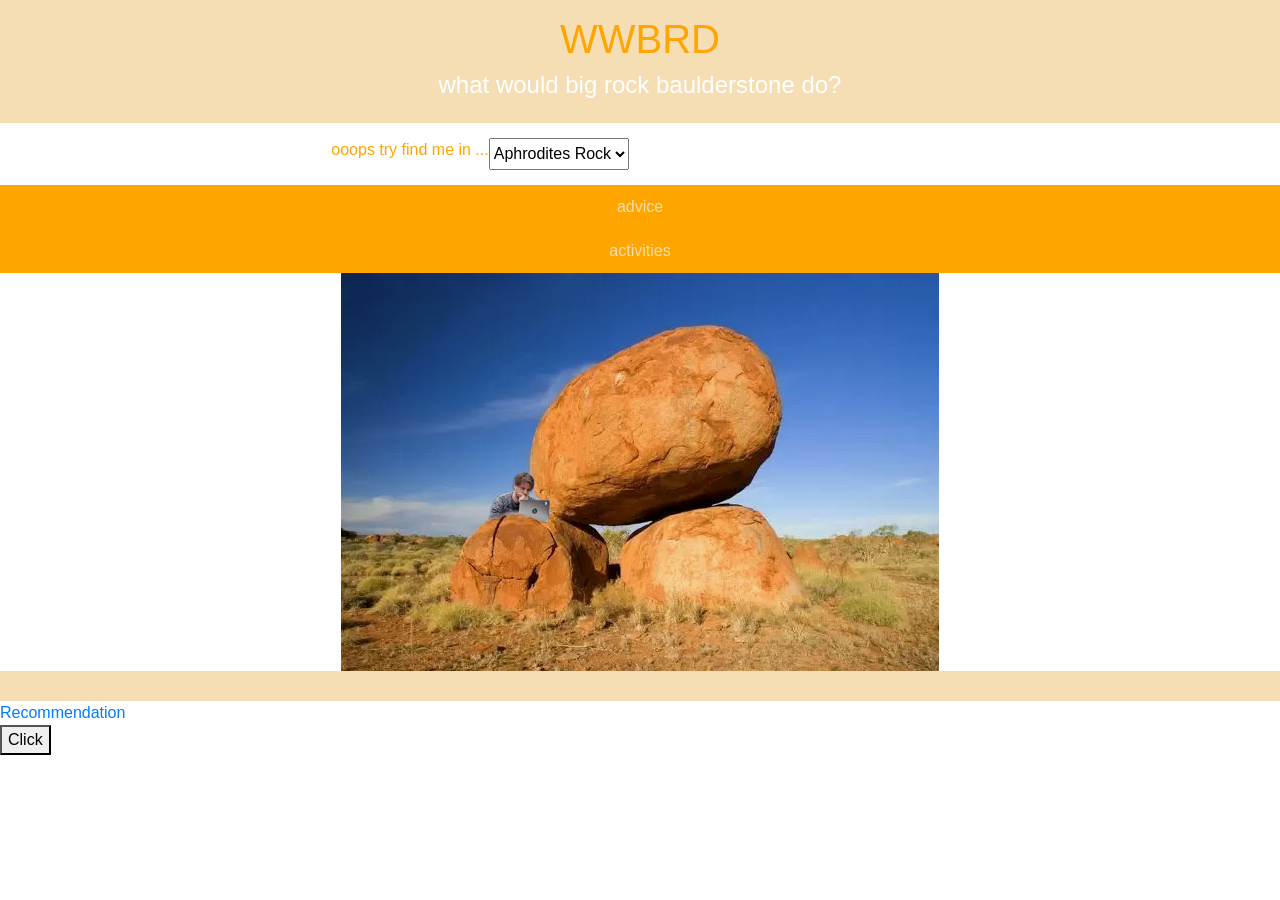
==== index.html @ a0e2c052 "index fix" ====
<!DOCTYPE html>
<html lang="en">
<head>
    <meta charset="UTF-8">
    <meta http-equiv="X-UA-Compatible" content="IE=edge">
    <meta name="viewport" content="width=device-width, initial-scale=1.0">
    <link rel="stylesheet" href="https://cdn.jsdelivr.net/npm/bootstrap@4.6.1/dist/css/bootstrap.min.css" integrity="sha384-zCbKRCUGaJDkqS1kPbPd7TveP5iyJE0EjAuZQTgFLD2ylzuqKfdKlfG/eSrtxUkn" crossorigin="anonymous">
    <link rel="stylesheet" href="style.css" />
    <title>Big Rock</title>
</head>
<body>

  <div class="header">
      <h1>WWBRD</h1>
      <h4>what would big rock baulderstone do?</h4>
  </div>

  <div class="column content">
      <label for="locations">ooops try find me in ...</label>
      <select id="locations" name="locations">
          <option value="location1">Aphrodites Rock</option>
          <option value="location2">Devils Marbles</option>
          <option value="location3">Immortal Bridge</option>
          <option value="location4">location4</option>
          <option value="location5">location5</option>
          <option value="location6">location6</option>
      </select>
  </div>
  <!-- <button type="button" class="btn btn-warning">advice</button>
  <button type="button" class="btn btn-warning">activities</button> -->
  <a href="https://google.com" class="button">advice</a>
  <a href="https://google.com" class="button">activities</a>

  <div id="imagediv">
      <img id="mainimage" src="img/devilsMarblesDesk.jpg" >
  </div>
    
  <main>
  </main>
  
  <div class="footer">
    
  </div>

  <script src="./src/main.js"></script>
  <a href = "./pages/recommendation.html">Recommendation</a>

  <div id = "weather"></div>
  <button id = "test">Click</button>
  <script src="./src/weather.js"></script>
</body>  

</html>
---- style.css ----
main {
    display: flex;
    flex-direction: row;
    justify-content: center;
    max-width: 90%;
}
h1 {
    display: flex;
    flex-direction: row;
    justify-content: center;
    color: orange;
}
h4 {
    display: flex;
    flex-direction: row;
    justify-content: center;
    color: white;
}
body {
    background-image: url();
}
.header {
    display: flex;
    flex-direction: column;
    justify-content: center;
    background-color: wheat;
    color: white;
    padding: 15px;
}
.select {
    display: flex;
    flex-direction: column;
    justify-content: center; 
}
.footer {
    display: flex;
    flex-direction: row;
    justify-content: center;
    background-color: wheat;
    color: white;
    padding: 15px;
} 
.column {
    display: flex;
    flex-direction: row;
    justify-content: center;
    width: 100vw;
    padding: 15px;
}
.menu {
    display: flex;
    flex-direction: row;
    justify-content: center;
    width: 40%;
} 
.content {
    display: flex;
    flex-direction: row;
    justify-content: center;
    width: 75%;
} 
label {
    display: flex;
    flex-direction: row;
    justify-content: center;
    font-size: medium;
    color: orange;
}
#imagediv {
    display: flex;
    justify-content: center;
}
a.button {
    display: flex;
    flex-direction: row;
    justify-content: center;
    -webkit-appearance: button;
    -moz-appearance: button;
    appearance: button;
    color: wheat;
    background-color: orange;
    padding: 10px;
}
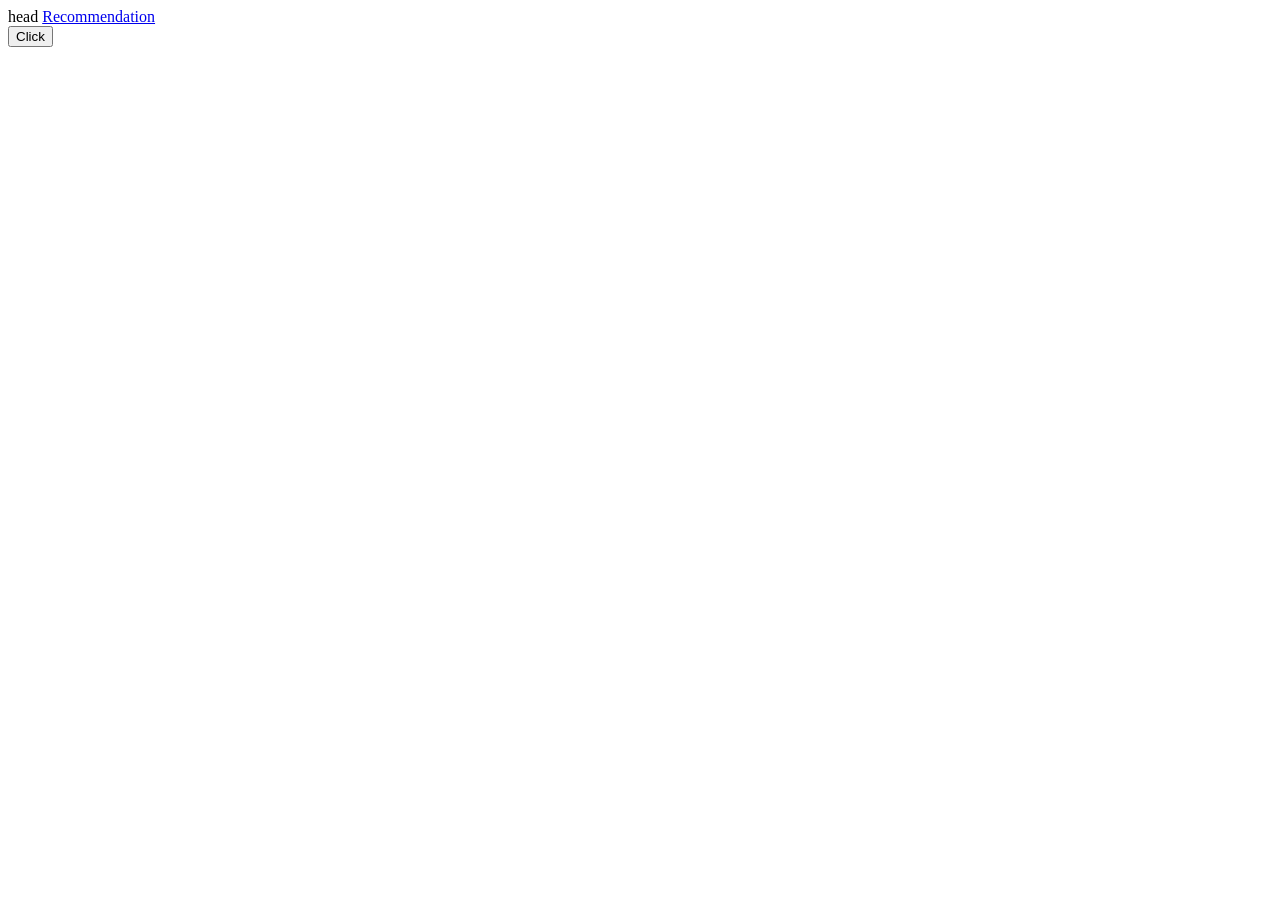
==== commit 2f0baa80: "food recommendation js file done" ====
--- a/index.html
+++ b/index.html
@@ -4,50 +4,13 @@
     <meta charset="UTF-8">
     <meta http-equiv="X-UA-Compatible" content="IE=edge">
     <meta name="viewport" content="width=device-width, initial-scale=1.0">
-    <link rel="stylesheet" href="https://cdn.jsdelivr.net/npm/bootstrap@4.6.1/dist/css/bootstrap.min.css" integrity="sha384-zCbKRCUGaJDkqS1kPbPd7TveP5iyJE0EjAuZQTgFLD2ylzuqKfdKlfG/eSrtxUkn" crossorigin="anonymous">
-    <link rel="stylesheet" href="style.css" />
     <title>Big Rock</title>
 </head>
 <body>
-
-  <div class="header">
-      <h1>WWBRD</h1>
-      <h4>what would big rock baulderstone do?</h4>
-  </div>
-
-  <div class="column content">
-      <label for="locations">ooops try find me in ...</label>
-      <select id="locations" name="locations">
-          <option value="location1">Aphrodites Rock</option>
-          <option value="location2">Devils Marbles</option>
-          <option value="location3">Immortal Bridge</option>
-          <option value="location4">location4</option>
-          <option value="location5">location5</option>
-          <option value="location6">location6</option>
-      </select>
-  </div>
-  <!-- <button type="button" class="btn btn-warning">advice</button>
-  <button type="button" class="btn btn-warning">activities</button> -->
-  <a href="https://google.com" class="button">advice</a>
-  <a href="https://google.com" class="button">activities</a>
-
-  <div id="imagediv">
-      <img id="mainimage" src="img/devilsMarblesDesk.jpg" >
-  </div>
-    
-  <main>
-  </main>
-  
-  <div class="footer">
-    
-  </div>
-
-  <script src="./src/main.js"></script>
-  <a href = "./pages/recommendation.html">Recommendation</a>
-
-  <div id = "weather"></div>
-  <button id = "test">Click</button>
-  <script src="./src/weather.js"></script>
+    <head>head</head>
+    <a href = "./pages/recommendation.html">Recommendation</a>
+    <div id = "weather"></div>
+    <button id = "test">Click</button>
+    <script src="./src/weather.js"></script>
 </body>  
-
 </html>
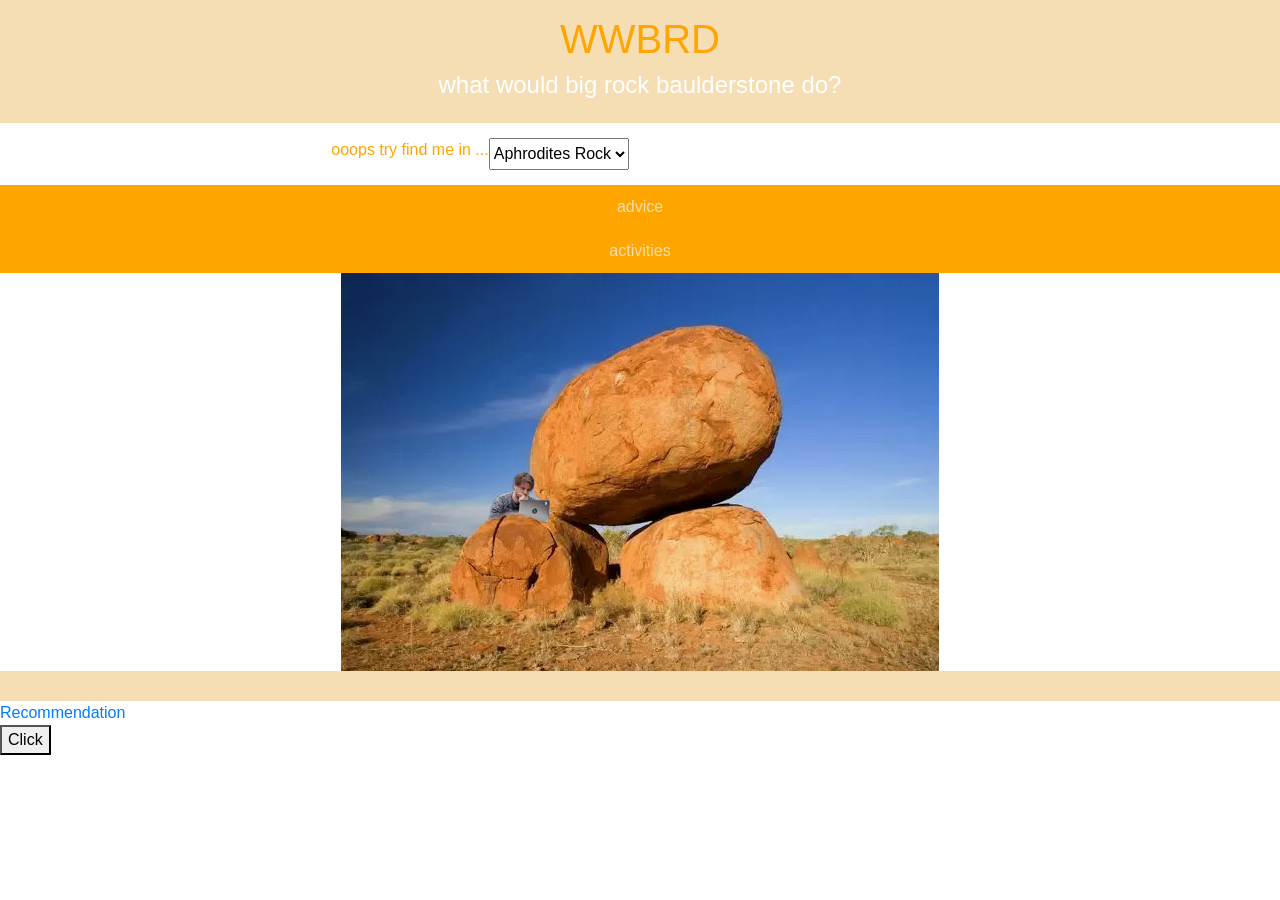
==== commit efd53efe: "Merge branch 'main' into wheresBR-feature" ====
--- a/index.html
+++ b/index.html
@@ -4,13 +4,50 @@
     <meta charset="UTF-8">
     <meta http-equiv="X-UA-Compatible" content="IE=edge">
     <meta name="viewport" content="width=device-width, initial-scale=1.0">
+    <link rel="stylesheet" href="https://cdn.jsdelivr.net/npm/bootstrap@4.6.1/dist/css/bootstrap.min.css" integrity="sha384-zCbKRCUGaJDkqS1kPbPd7TveP5iyJE0EjAuZQTgFLD2ylzuqKfdKlfG/eSrtxUkn" crossorigin="anonymous">
+    <link rel="stylesheet" href="style.css" />
     <title>Big Rock</title>
 </head>
 <body>
-    <head>head</head>
-    <a href = "./pages/recommendation.html">Recommendation</a>
-    <div id = "weather"></div>
-    <button id = "test">Click</button>
-    <script src="./src/weather.js"></script>
+
+  <div class="header">
+      <h1>WWBRD</h1>
+      <h4>what would big rock baulderstone do?</h4>
+  </div>
+
+  <div class="column content">
+      <label for="locations">ooops try find me in ...</label>
+      <select id="locations" name="locations">
+          <option value="location1">Aphrodites Rock</option>
+          <option value="location2">Devils Marbles</option>
+          <option value="location3">Immortal Bridge</option>
+          <option value="location4">location4</option>
+          <option value="location5">location5</option>
+          <option value="location6">location6</option>
+      </select>
+  </div>
+  <!-- <button type="button" class="btn btn-warning">advice</button>
+  <button type="button" class="btn btn-warning">activities</button> -->
+  <a href="https://google.com" class="button">advice</a>
+  <a href="https://google.com" class="button">activities</a>
+
+  <div id="imagediv">
+      <img id="mainimage" src="img/devilsMarblesDesk.jpg" >
+  </div>
+    
+  <main>
+  </main>
+  
+  <div class="footer">
+    
+  </div>
+
+  <script src="./src/main.js"></script>
+  <a href = "./pages/recommendation.html">Recommendation</a>
+
+  <div id = "weather"></div>
+  <button id = "test">Click</button>
+  <script src="./src/weather.js"></script>
 </body>  
+
 </html>
--- a/style.css
+++ b/style.css
@@ -0,0 +1,83 @@
+main {
+    display: flex;
+    flex-direction: row;
+    justify-content: center;
+    max-width: 90%;
+}
+h1 {
+    display: flex;
+    flex-direction: row;
+    justify-content: center;
+    color: orange;
+}
+h4 {
+    display: flex;
+    flex-direction: row;
+    justify-content: center;
+    color: white;
+}
+body {
+    background-image: url();
+}
+.header {
+    display: flex;
+    flex-direction: column;
+    justify-content: center;
+    background-color: wheat;
+    color: white;
+    padding: 15px;
+}
+.select {
+    display: flex;
+    flex-direction: column;
+    justify-content: center; 
+}
+.footer {
+    display: flex;
+    flex-direction: row;
+    justify-content: center;
+    background-color: wheat;
+    color: white;
+    padding: 15px;
+} 
+.column {
+    display: flex;
+    flex-direction: row;
+    justify-content: center;
+    width: 100vw;
+    padding: 15px;
+}
+.menu {
+    display: flex;
+    flex-direction: row;
+    justify-content: center;
+    width: 40%;
+} 
+.content {
+    display: flex;
+    flex-direction: row;
+    justify-content: center;
+    width: 75%;
+} 
+label {
+    display: flex;
+    flex-direction: row;
+    justify-content: center;
+    font-size: medium;
+    color: orange;
+}
+#imagediv {
+    display: flex;
+    justify-content: center;
+}
+a.button {
+    display: flex;
+    flex-direction: row;
+    justify-content: center;
+    -webkit-appearance: button;
+    -moz-appearance: button;
+    appearance: button;
+    color: wheat;
+    background-color: orange;
+    padding: 10px;
+}
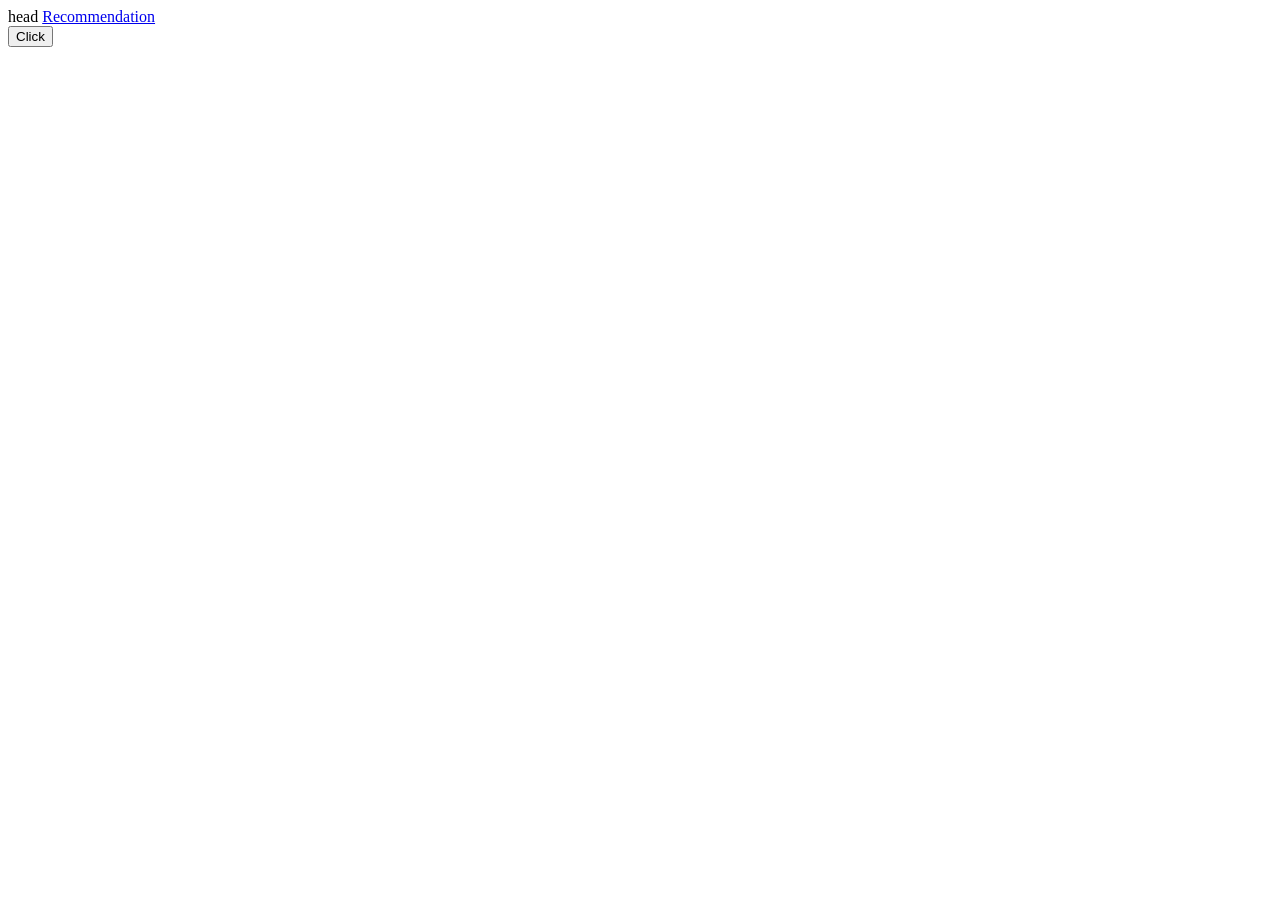
==== commit 1daf94ac: "Add weather & date to recommendations page (no styling) - Amend function names in weather.js" ====
--- a/index.html
+++ b/index.html
@@ -4,50 +4,14 @@
     <meta charset="UTF-8">
     <meta http-equiv="X-UA-Compatible" content="IE=edge">
     <meta name="viewport" content="width=device-width, initial-scale=1.0">
-    <link rel="stylesheet" href="https://cdn.jsdelivr.net/npm/bootstrap@4.6.1/dist/css/bootstrap.min.css" integrity="sha384-zCbKRCUGaJDkqS1kPbPd7TveP5iyJE0EjAuZQTgFLD2ylzuqKfdKlfG/eSrtxUkn" crossorigin="anonymous">
-    <link rel="stylesheet" href="style.css" />
     <title>Big Rock</title>
 </head>
 <body>
+    <head>head</head>
+    <a href = "./pages/recommendations.html">Recommendation</a>
 
-  <div class="header">
-      <h1>WWBRD</h1>
-      <h4>what would big rock baulderstone do?</h4>
-  </div>
-
-  <div class="column content">
-      <label for="locations">ooops try find me in ...</label>
-      <select id="locations" name="locations">
-          <option value="location1">Aphrodites Rock</option>
-          <option value="location2">Devils Marbles</option>
-          <option value="location3">Immortal Bridge</option>
-          <option value="location4">location4</option>
-          <option value="location5">location5</option>
-          <option value="location6">location6</option>
-      </select>
-  </div>
-  <!-- <button type="button" class="btn btn-warning">advice</button>
-  <button type="button" class="btn btn-warning">activities</button> -->
-  <a href="https://google.com" class="button">advice</a>
-  <a href="https://google.com" class="button">activities</a>
-
-  <div id="imagediv">
-      <img id="mainimage" src="img/devilsMarblesDesk.jpg" >
-  </div>
-    
-  <main>
-  </main>
-  
-  <div class="footer">
-    
-  </div>
-
-  <script src="./src/main.js"></script>
-  <a href = "./pages/recommendation.html">Recommendation</a>
-
-  <div id = "weather"></div>
-  <button id = "test">Click</button>
-  <script src="./src/weather.js"></script>
+    <div id = "weather"></div>
+    <button id = "test">Click</button>
+    <script src="./src/weather.js"></script>
 </body>  
-
 </html>
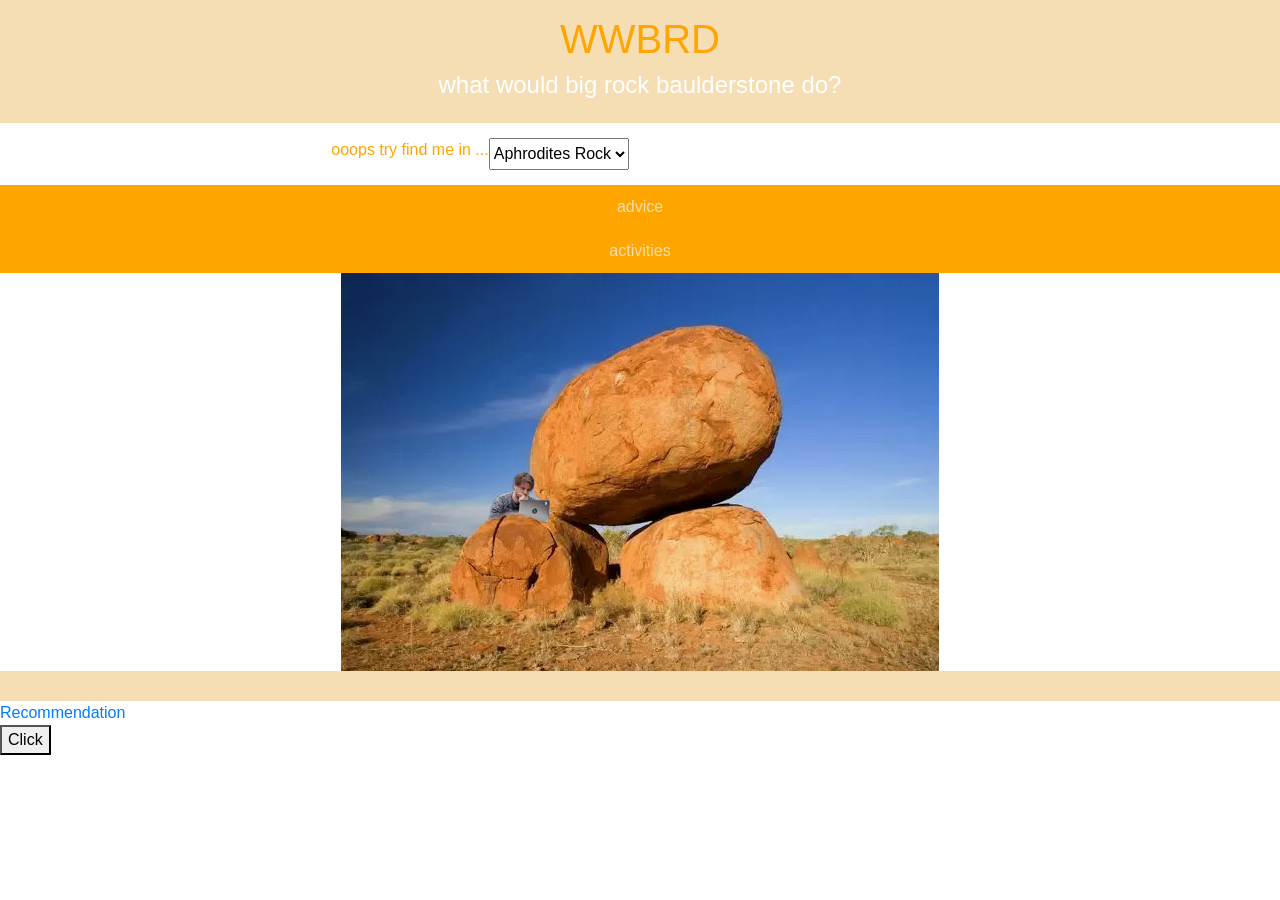
==== commit 0096b4d4: "Merge branch 'main' into main" ====
--- a/index.html
+++ b/index.html
@@ -4,14 +4,51 @@
     <meta charset="UTF-8">
     <meta http-equiv="X-UA-Compatible" content="IE=edge">
     <meta name="viewport" content="width=device-width, initial-scale=1.0">
+    <link rel="stylesheet" href="https://cdn.jsdelivr.net/npm/bootstrap@4.6.1/dist/css/bootstrap.min.css" integrity="sha384-zCbKRCUGaJDkqS1kPbPd7TveP5iyJE0EjAuZQTgFLD2ylzuqKfdKlfG/eSrtxUkn" crossorigin="anonymous">
+    <link rel="stylesheet" href="style.css" />
     <title>Big Rock</title>
 </head>
 <body>
-    <head>head</head>
-    <a href = "./pages/recommendations.html">Recommendation</a>
 
-    <div id = "weather"></div>
-    <button id = "test">Click</button>
-    <script src="./src/weather.js"></script>
+  <div class="header">
+      <h1>WWBRD</h1>
+      <h4>what would big rock baulderstone do?</h4>
+  </div>
+
+  <div class="column content">
+      <label for="locations">ooops try find me in ...</label>
+      <select id="locations" name="locations">
+          <option value="location1">Aphrodites Rock</option>
+          <option value="location2">Devils Marbles</option>
+          <option value="location3">Immortal Bridge</option>
+          <option value="location4">location4</option>
+          <option value="location5">location5</option>
+          <option value="location6">location6</option>
+      </select>
+  </div>
+  <!-- <button type="button" class="btn btn-warning">advice</button>
+  <button type="button" class="btn btn-warning">activities</button> -->
+  <a href="https://google.com" class="button">advice</a>
+  <a href="https://google.com" class="button">activities</a>
+
+  <div id="imagediv">
+      <img id="mainimage" src="img/devilsMarblesDesk.jpg" >
+  </div>
+    
+  <main>
+  </main>
+  
+  <div class="footer">
+    
+  </div>
+
+  <script src="./src/main.js"></script>
+  <a href = "./pages/recommendation.html">Recommendation</a>
+
+  <div id = "weather"></div>
+  <button id = "test">Click</button>
+  <script src="./src/weather.js"></script>
+
 </body>  
+
 </html>
--- a/style.css
+++ b/style.css
@@ -0,0 +1,83 @@
+main {
+    display: flex;
+    flex-direction: row;
+    justify-content: center;
+    max-width: 90%;
+}
+h1 {
+    display: flex;
+    flex-direction: row;
+    justify-content: center;
+    color: orange;
+}
+h4 {
+    display: flex;
+    flex-direction: row;
+    justify-content: center;
+    color: white;
+}
+body {
+    background-image: url();
+}
+.header {
+    display: flex;
+    flex-direction: column;
+    justify-content: center;
+    background-color: wheat;
+    color: white;
+    padding: 15px;
+}
+.select {
+    display: flex;
+    flex-direction: column;
+    justify-content: center; 
+}
+.footer {
+    display: flex;
+    flex-direction: row;
+    justify-content: center;
+    background-color: wheat;
+    color: white;
+    padding: 15px;
+} 
+.column {
+    display: flex;
+    flex-direction: row;
+    justify-content: center;
+    width: 100vw;
+    padding: 15px;
+}
+.menu {
+    display: flex;
+    flex-direction: row;
+    justify-content: center;
+    width: 40%;
+} 
+.content {
+    display: flex;
+    flex-direction: row;
+    justify-content: center;
+    width: 75%;
+} 
+label {
+    display: flex;
+    flex-direction: row;
+    justify-content: center;
+    font-size: medium;
+    color: orange;
+}
+#imagediv {
+    display: flex;
+    justify-content: center;
+}
+a.button {
+    display: flex;
+    flex-direction: row;
+    justify-content: center;
+    -webkit-appearance: button;
+    -moz-appearance: button;
+    appearance: button;
+    color: wheat;
+    background-color: orange;
+    padding: 10px;
+}
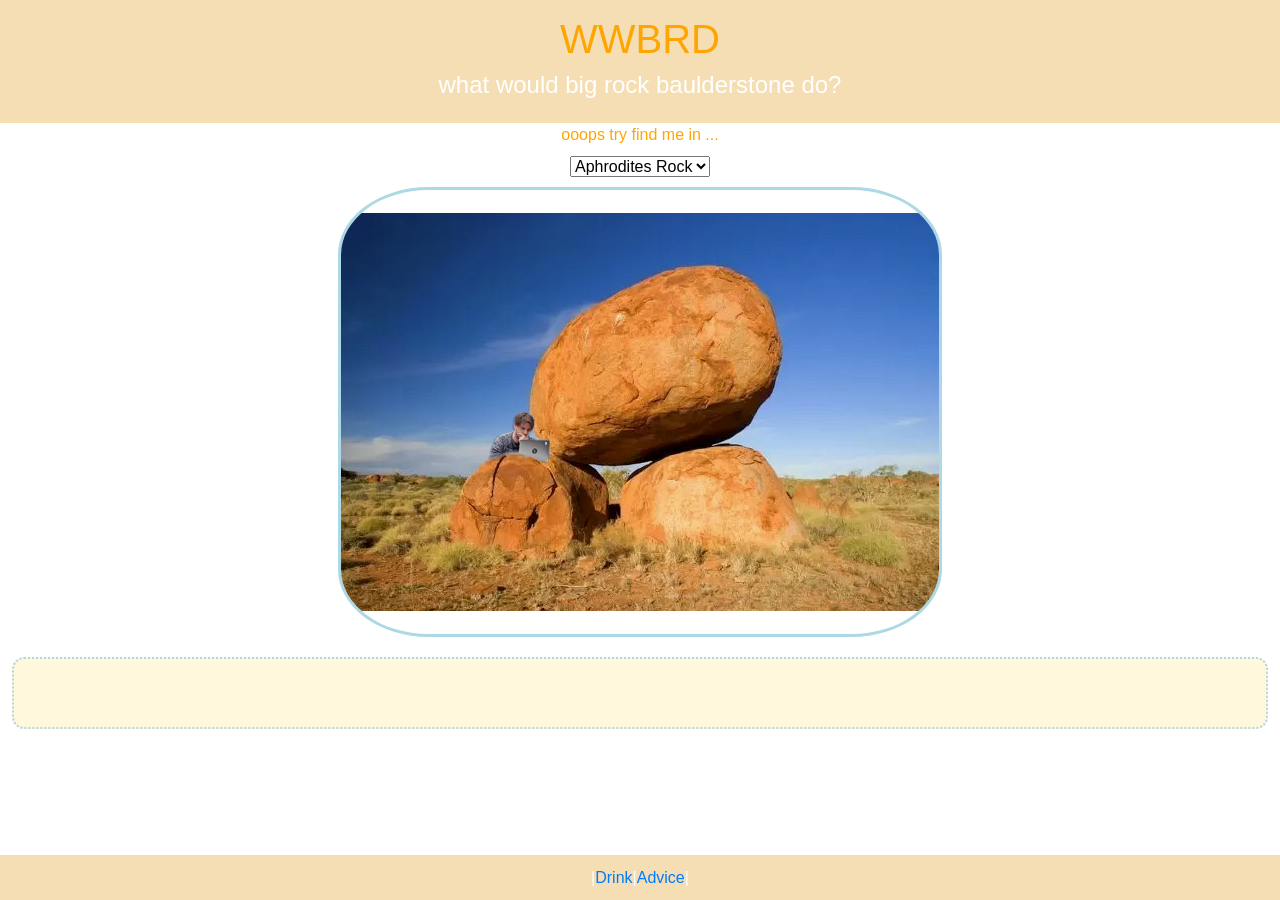
==== commit d4ee8b0f: "group together" ====
--- a/index.html
+++ b/index.html
@@ -6,6 +6,7 @@
     <meta name="viewport" content="width=device-width, initial-scale=1.0">
     <link rel="stylesheet" href="https://cdn.jsdelivr.net/npm/bootstrap@4.6.1/dist/css/bootstrap.min.css" integrity="sha384-zCbKRCUGaJDkqS1kPbPd7TveP5iyJE0EjAuZQTgFLD2ylzuqKfdKlfG/eSrtxUkn" crossorigin="anonymous">
     <link rel="stylesheet" href="style.css" />
+    <script src="./src/typed.js"></script>
     <title>Big Rock</title>
 </head>
 <body>
@@ -15,38 +16,39 @@
       <h4>what would big rock baulderstone do?</h4>
   </div>
 
-  <div class="column content">
+  <div class="column_content">
       <label for="locations">ooops try find me in ...</label>
       <select id="locations" name="locations">
           <option value="location1">Aphrodites Rock</option>
           <option value="location2">Devils Marbles</option>
           <option value="location3">Immortal Bridge</option>
-          <option value="location4">location4</option>
+          <!-- <option value="location4">location4</option>
           <option value="location5">location5</option>
-          <option value="location6">location6</option>
+          <option value="location6">location6</option> -->
       </select>
   </div>
-  <!-- <button type="button" class="btn btn-warning">advice</button>
-  <button type="button" class="btn btn-warning">activities</button> -->
-  <a href="https://google.com" class="button">advice</a>
-  <a href="https://google.com" class="button">activities</a>
+  <!-- <a href="https://google.com" class="button">advice</a>
+  <a href="https://google.com" class="button">activities</a> -->
 
-  <div id="imagediv">
+
+  <main>
+    <div id="imagediv">
       <img id="mainimage" src="img/devilsMarblesDesk.jpg" >
-  </div>
-    
-  <main>
+    </div>
   </main>
   
+  <div class="weather">
+  </div>
+
   <div class="footer">
-    
+    <a>|</a>
+    <a href = "./pages/recommendations.html">Drink</a>
+    <a>|</a>
+    <a href = "./pages/wheresBR.html">Advice</a>
+    <a>|</a>
   </div>
 
   <script src="./src/main.js"></script>
-  <a href = "./pages/recommendation.html">Recommendation</a>
-
-  <div id = "weather"></div>
-  <button id = "test">Click</button>
   <script src="./src/weather.js"></script>
 
 </body>  
--- a/style.css
+++ b/style.css
@@ -2,7 +2,7 @@
     display: flex;
     flex-direction: row;
     justify-content: center;
-    max-width: 90%;
+    align-items: center;
 }
 h1 {
     display: flex;
@@ -18,6 +18,7 @@
 }
 body {
     background-image: url();
+    text-align: center;
 }
 .header {
     display: flex;
@@ -32,14 +33,23 @@
     flex-direction: column;
     justify-content: center; 
 }
-.footer {
+.weather {
+    max-height: 30vh;
+    min-height: 3em;
+    max-width: 100vw;
     display: flex;
     flex-direction: row;
     justify-content: center;
-    background-color: wheat;
-    color: white;
-    padding: 15px;
+    align-items: center;
+    background-color: cornsilk;
+    font-size: 1.5em;
+    font-family: "Helvetica Neue",;
+    border: 0.1em dotted;
+    border-color: lightblue;
+    border-radius: 0.5em;
+    margin: 0.5em;
 } 
+
 .column {
     display: flex;
     flex-direction: row;
@@ -69,6 +79,15 @@
 #imagediv {
     display: flex;
     justify-content: center;
+    align-items: center;
+    height: 50vh;
+    max-width: 80vw;
+    overflow: hidden;
+    border-style: solid;
+    border-width: medium;
+    border-color: lightblue;
+    border-radius: 15%;
+    margin: 0.5em;
 }
 a.button {
     display: flex;
@@ -81,3 +100,17 @@
     background-color: orange;
     padding: 10px;
 }
+
+.footer {
+    min-height: 5vh;
+    position: fixed;
+    display: flex;
+    justify-content: center;
+    align-items: center;
+    left: 0;
+    bottom: 0;
+    width: 100%;
+    background-color: wheat;
+    color: white;
+    text-align: center;
+  }
